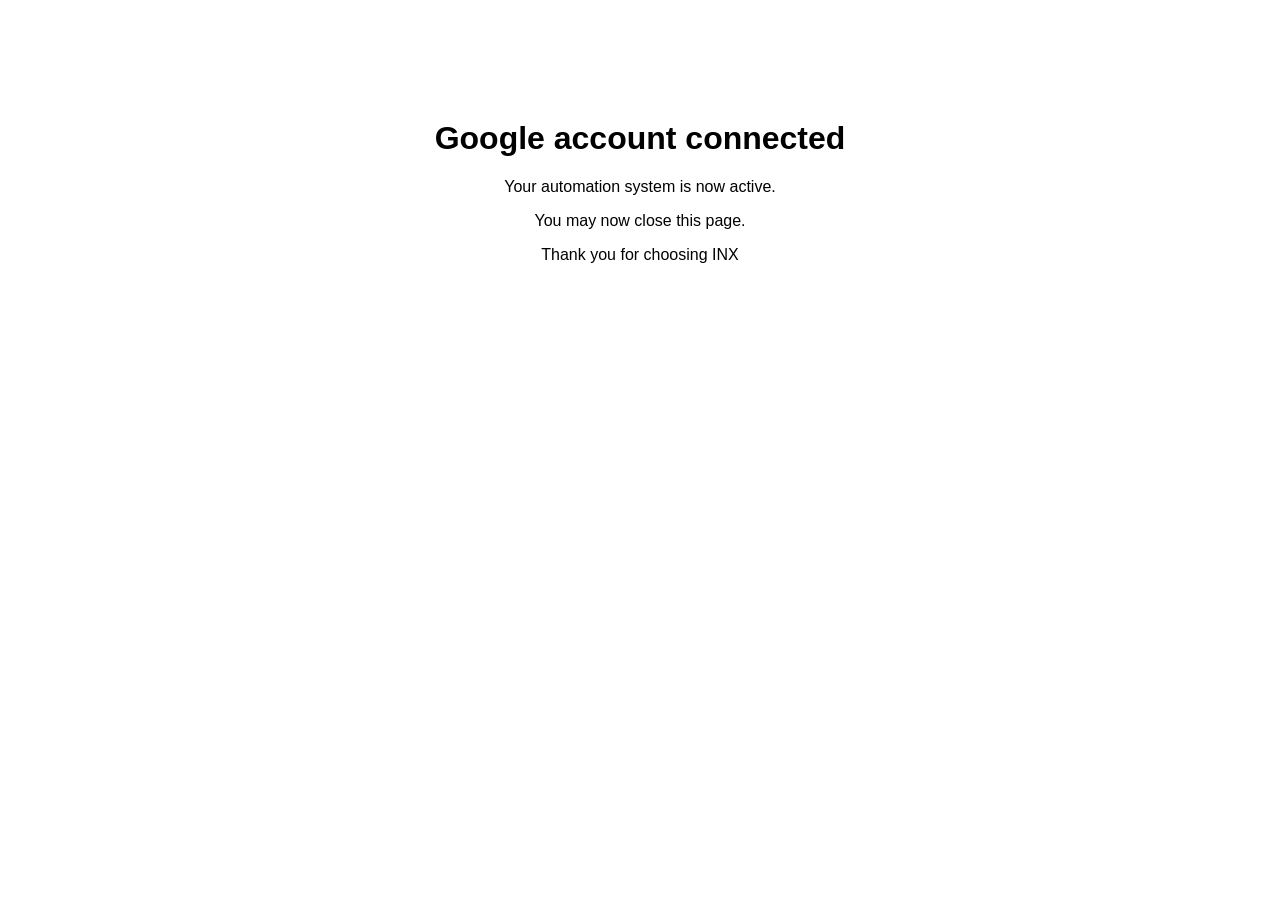
==== success.html @ 53b4baa2 "Add success.html for Google account connection message" ====
<!DOCTYPE html>
<html>
<head>

<meta charset="UTF-8">
<title>Connected | INX</title>

<style>

body {

font-family: Arial;
text-align: center;
margin-top: 120px;

}

</style>

</head>

<body>

<h1>Google account connected</h1>

<p>
Your automation system is now active.
</p>

<p>
You may now close this page.
</p>
  <p>Thank you for choosing INX</p>

</body>
</html>
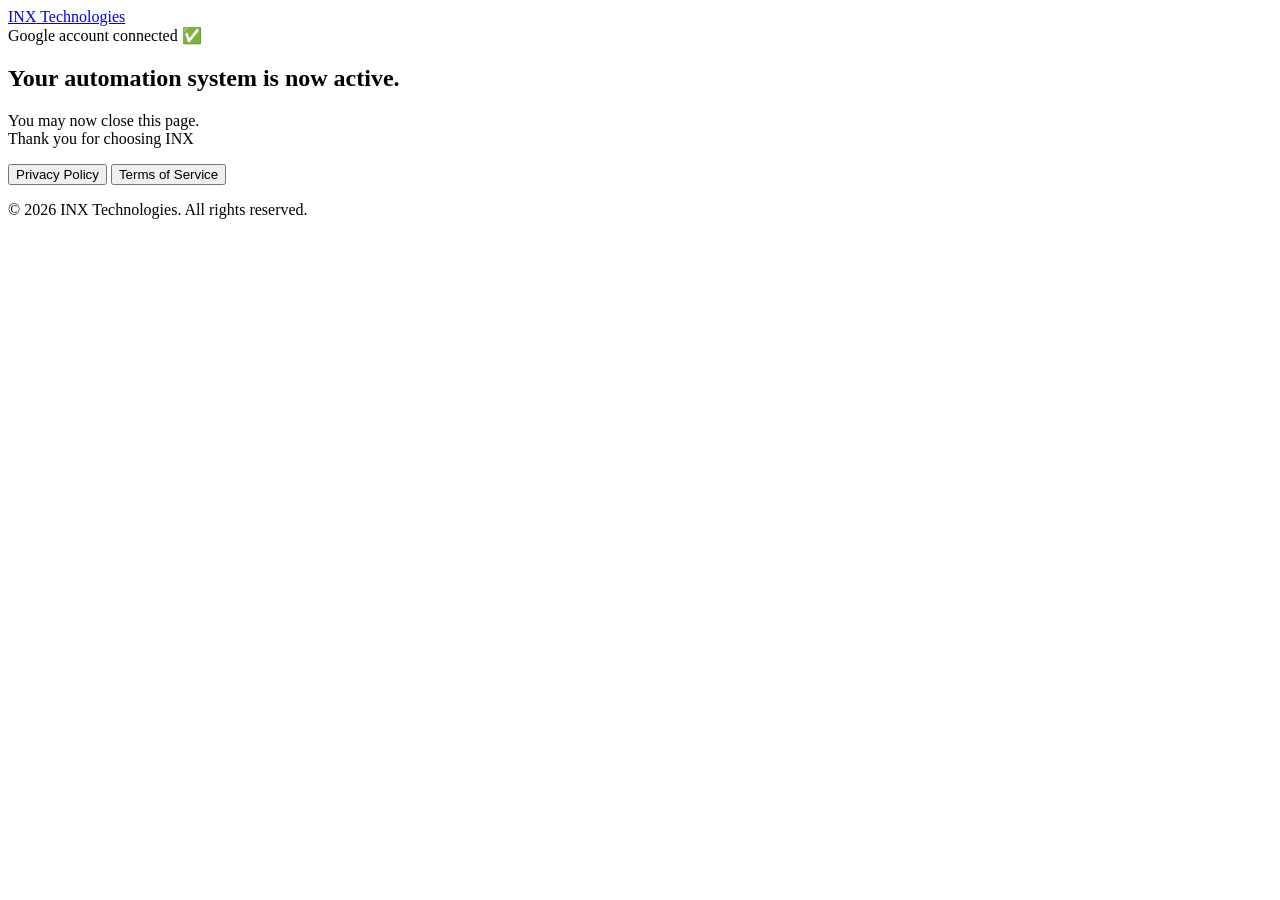
==== commit 68aa7643: "Update success.html" ====
--- a/success.html
+++ b/success.html
@@ -1,36 +1,52 @@
 <!DOCTYPE html>
-<html>
+<html lang="en">
 <head>
-
-<meta charset="UTF-8">
-<title>Connected | INX</title>
-
-<style>
-
-body {
-
-font-family: Arial;
-text-align: center;
-margin-top: 120px;
-
-}
-
-</style>
-
+  <meta charset="UTF-8">
+  <meta name="viewport" content="width=device-width, initial-scale=1.0">
+  <meta name="description" content="INX Technologies builds managed automation systems that eliminate manual enquiry handling and streamline business operations for coaching institutes and growing businesses.">
+  <meta name="keywords" content="automation, business automation, enquiry automation, managed infrastructure, INX Technologies">
+  <meta name="author" content="INX Technologies">
+  <title>INX | CG-Success</title>
+  <link rel="icon" type="image/png" href="https://onesite.co.in/assets/favicon.png">
+  <link rel="stylesheet" href="https://onesite.co.in/css/styles.css">
+  <link rel="stylesheet" href="https://cdnjs.cloudflare.com/ajax/libs/font-awesome/6.5.2/css/all.min.css">
 </head>
-
 <body>
 
-<h1>Google account connected</h1>
+  <nav class="nav" role="navigation" aria-label="Main navigation">
+    <div class="container">
+      <a href="https://onesite.co.in/" class="nav__brand"><span>INX</span> Technologies</a>
+    </div></nav></body>
+  <main>
 
-<p>
-Your automation system is now active.
-</p>
+    <!-- Hero Section -->
+    <section class="hero" id="hero">
+      <div class="container">
+        <div class="hero__content fade-in">
+          <span class="hero__label" style="text-align: center;">Google account connected ✅</span>
+          <h2>Your automation system is now active.</h2>
+          <p class="hero__description">You may now close this page. <br>
+            Thank you for choosing INX</p>
+          <div class="hero__actions">
+            <a href="https://onesite.co.in/privacy-policy"><button class="btn btn--primary">Privacy Policy</button></a>
+            <a href="https://onesite.co.in/terms"><button class="btn btn--primary">Terms of Service</button></a>
+          </div>
+        </div>
+      </div>
+    </section>
+  </main>
 
-<p>
-You may now close this page.
-</p>
-  <p>Thank you for choosing INX</p>
+  <!-- Footer -->
+  <footer class="footer">
+    <div class="container">
+      <div class="footer__grid">
+      </div>
+      <div class="footer__bottom">
+        <p>&copy; 2026 INX Technologies. All rights reserved.</p>
+      </div>
+    </div>
+  </footer>
 
+  <script src="https://onesite.co.in/js/main.js"></script>
 </body>
 </html>
